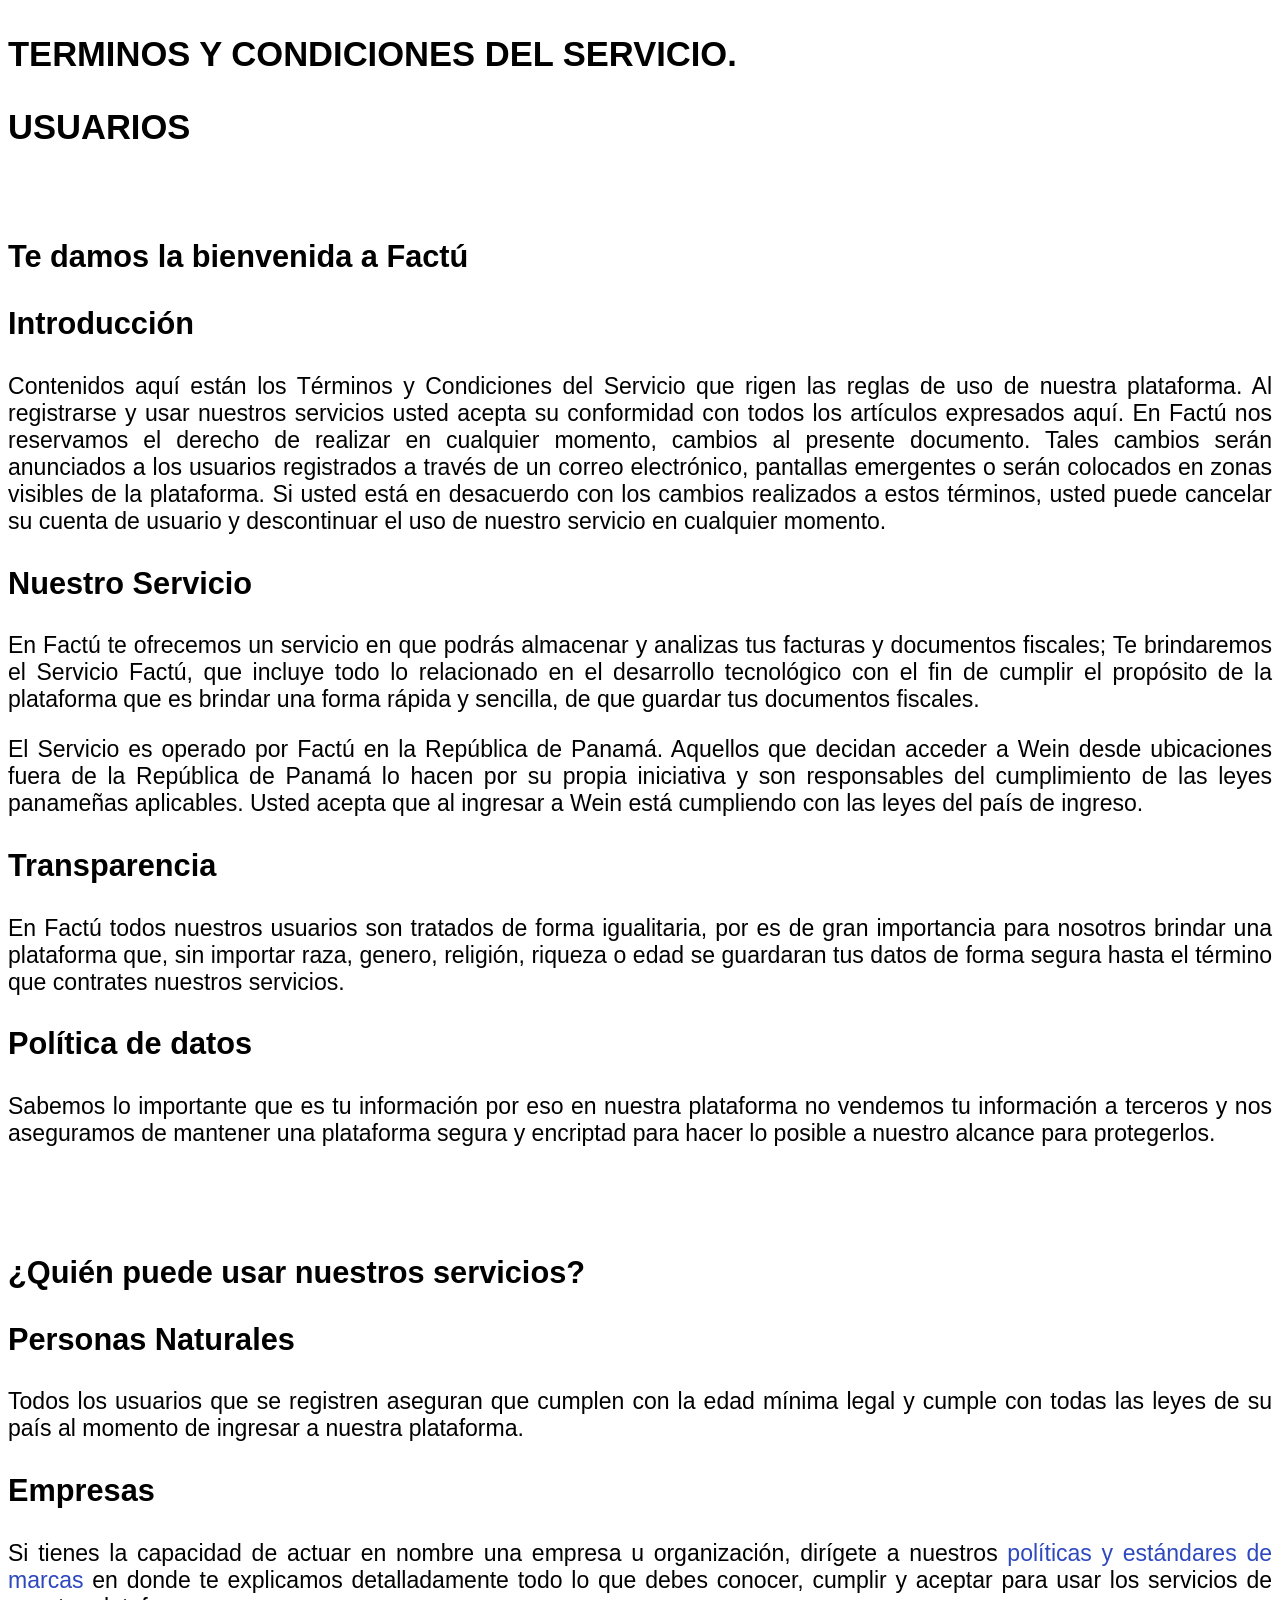
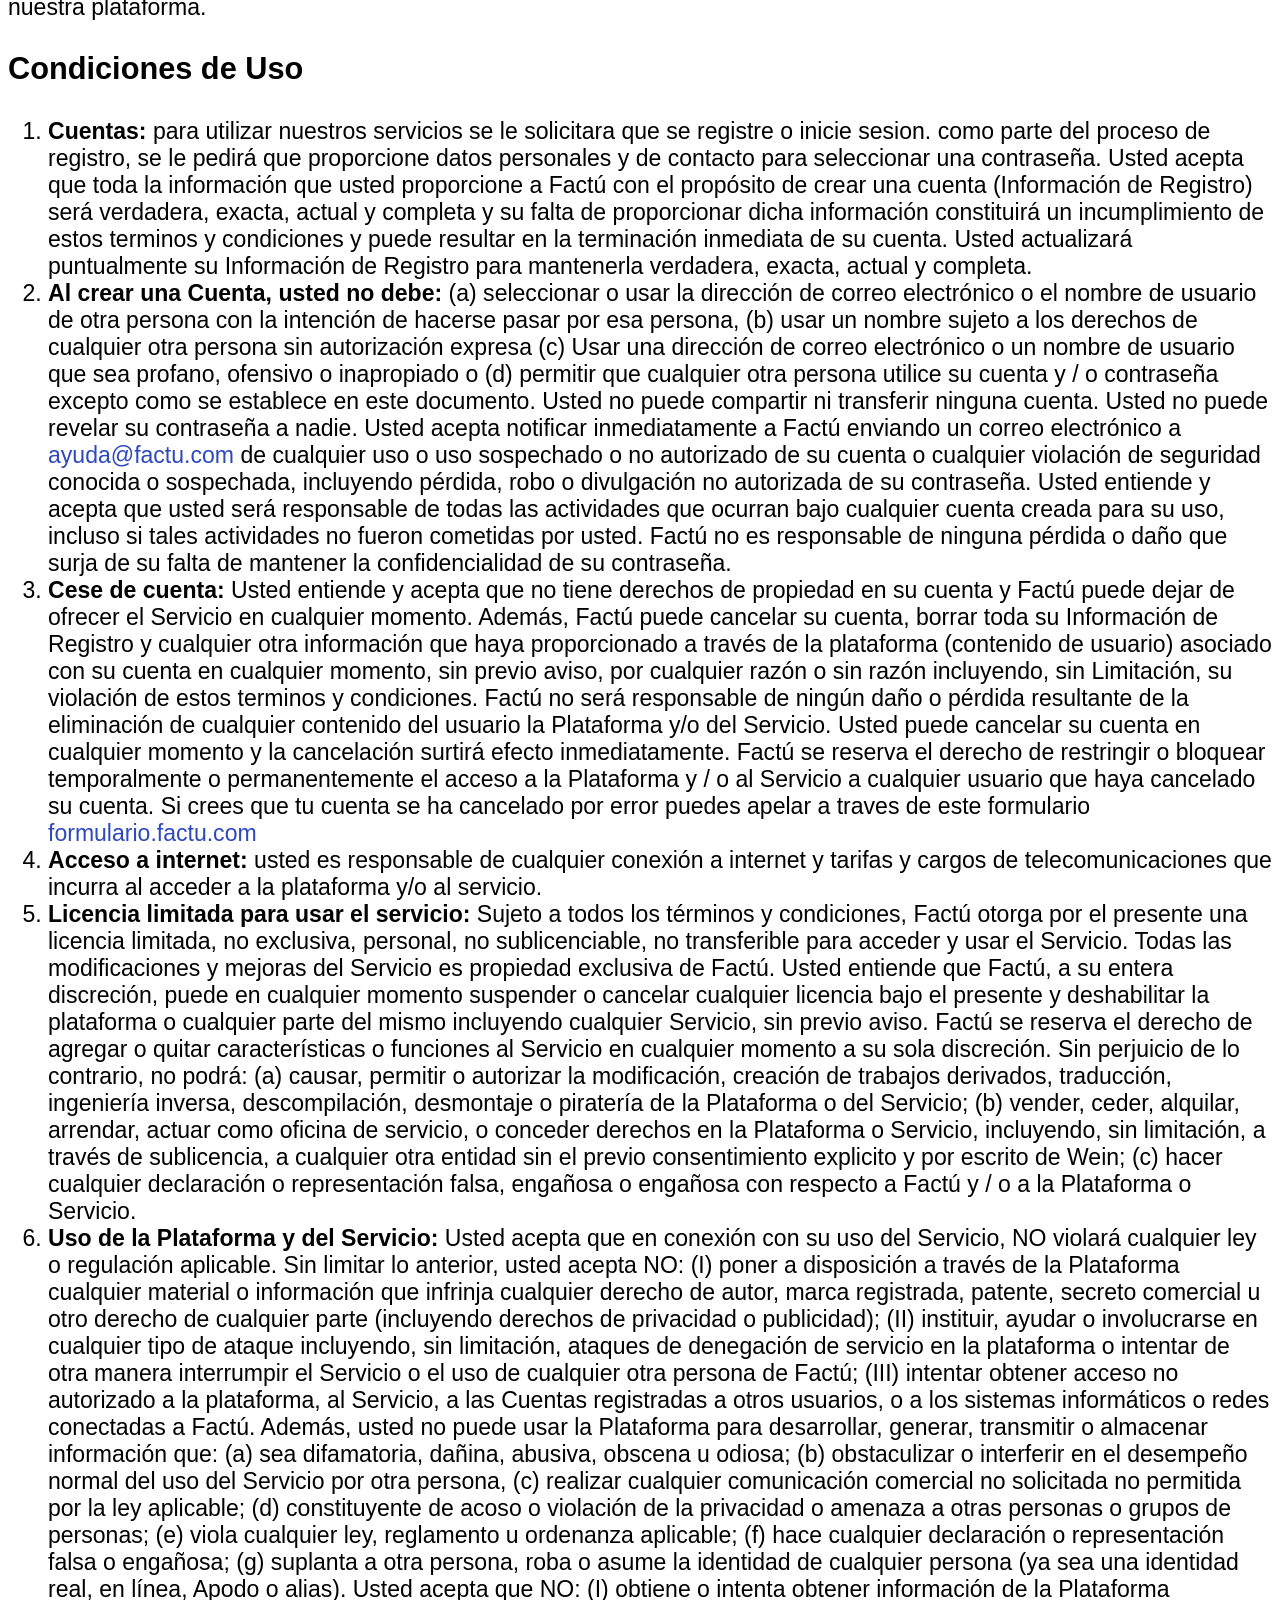
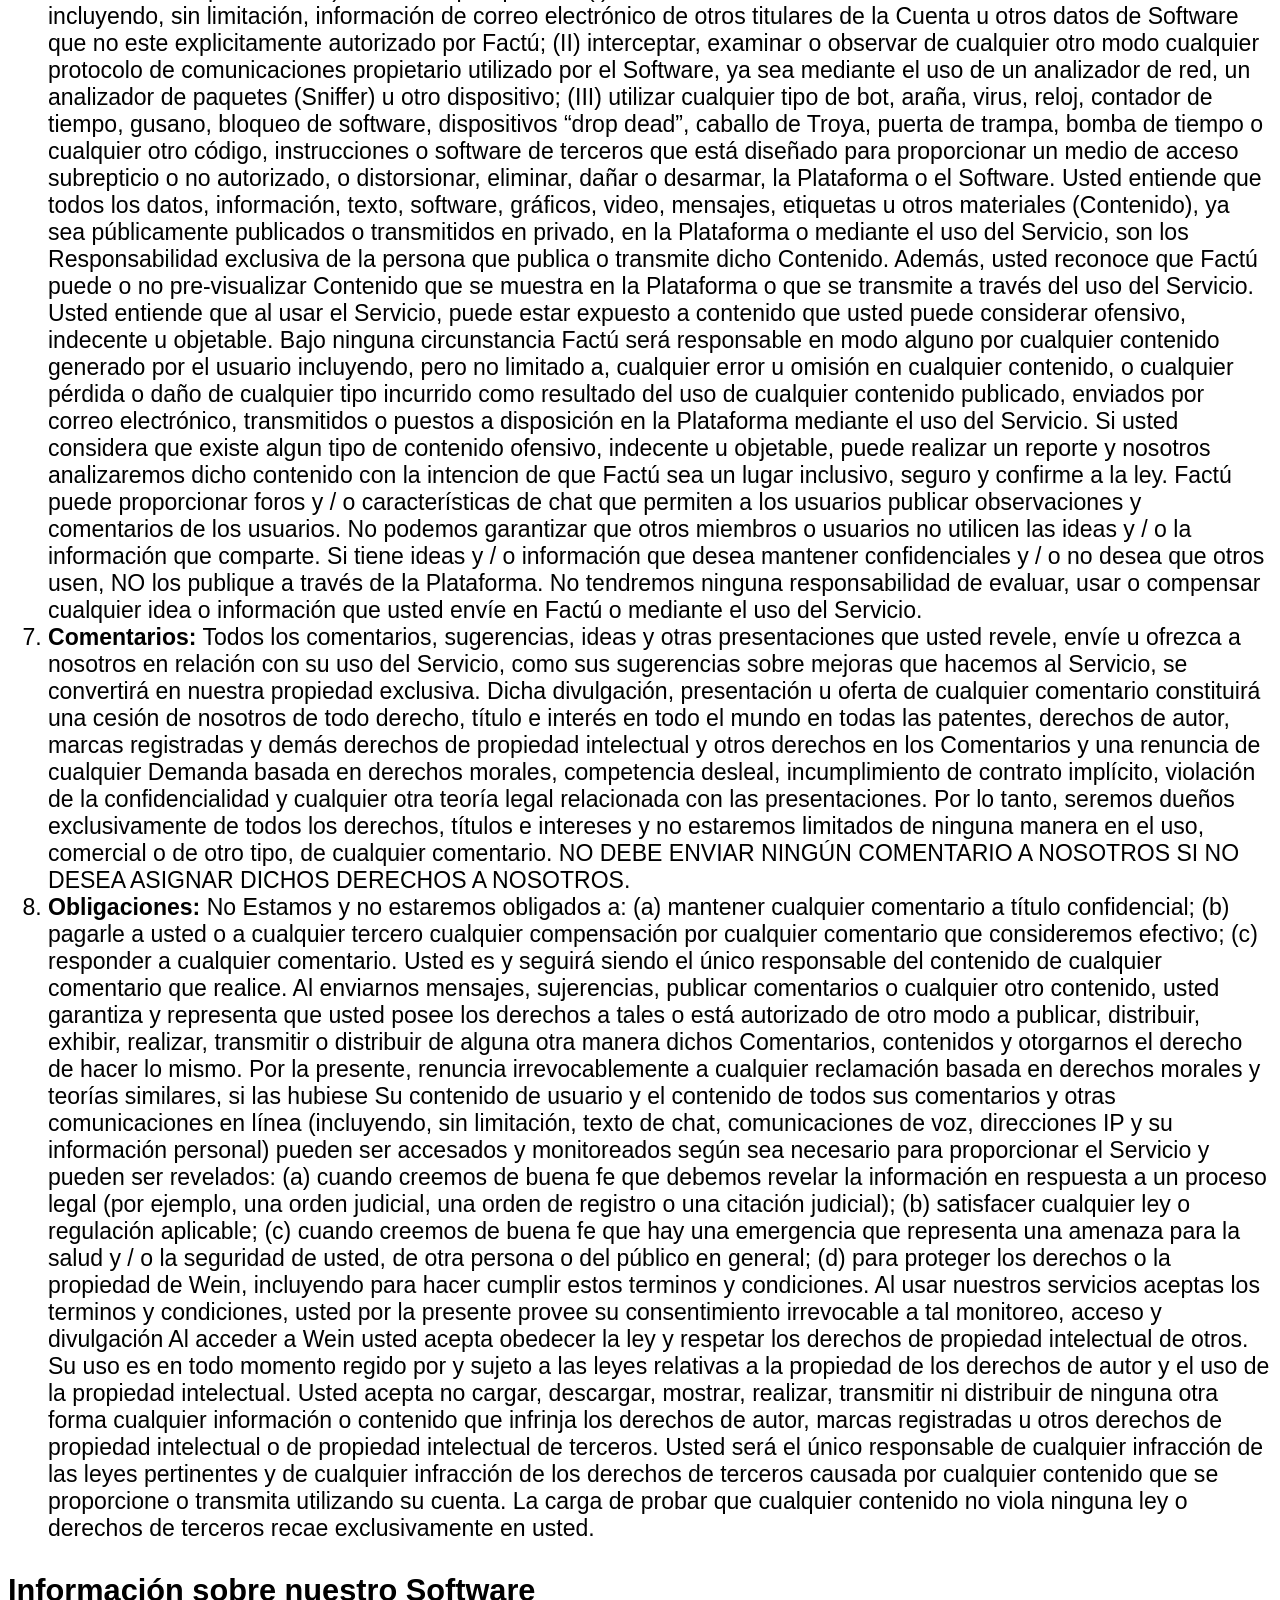
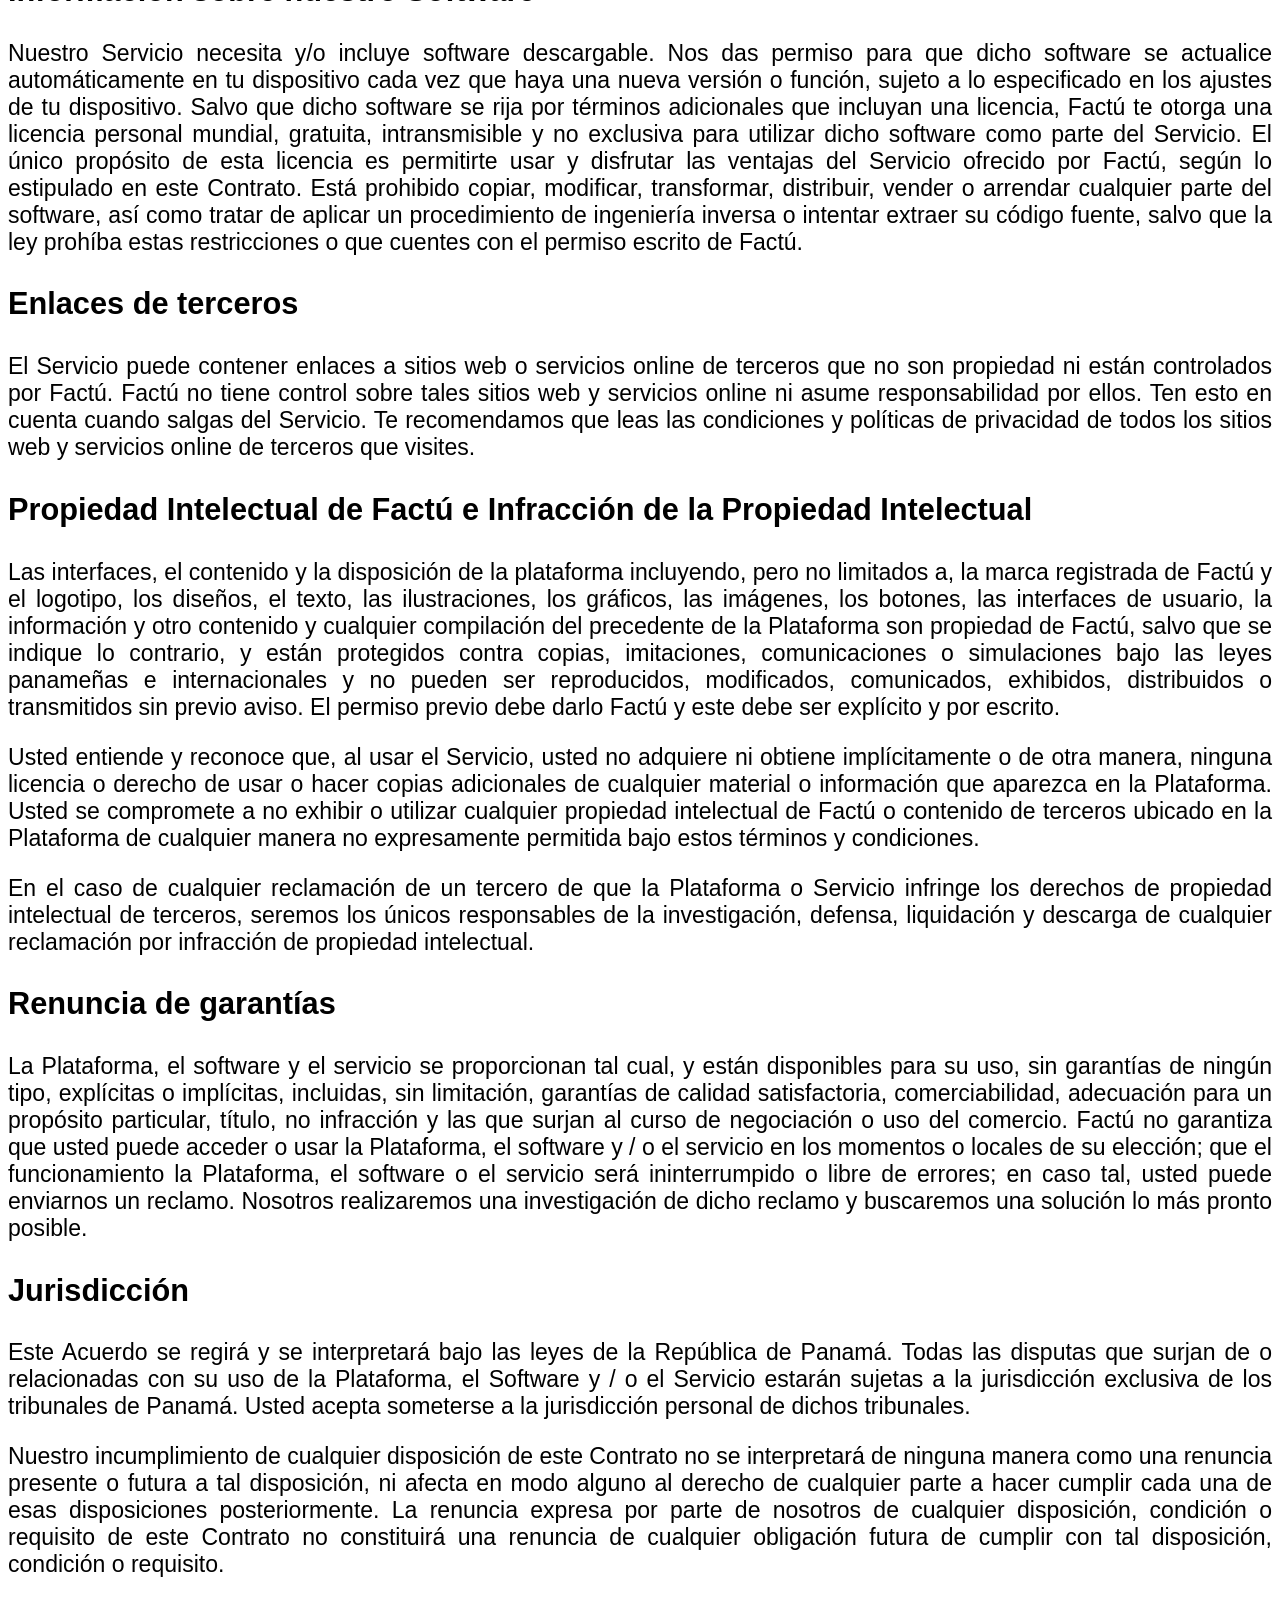
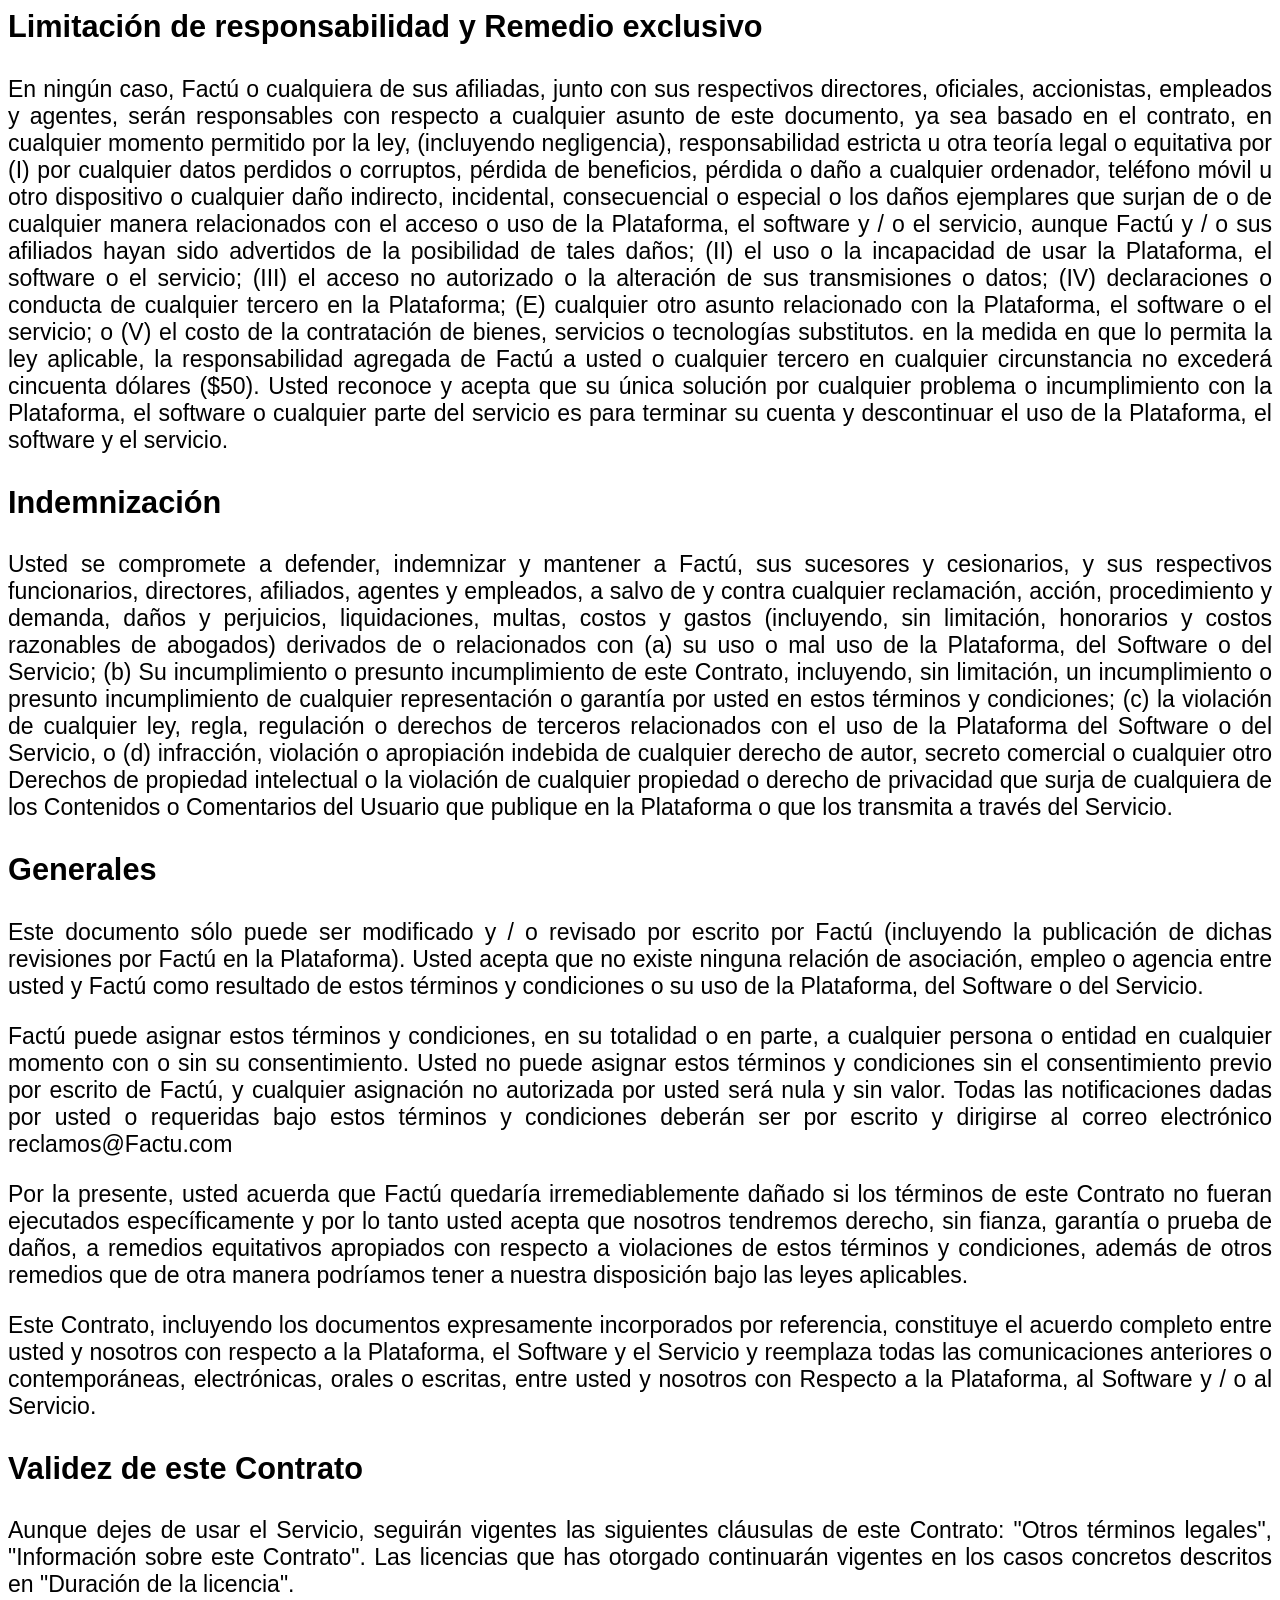
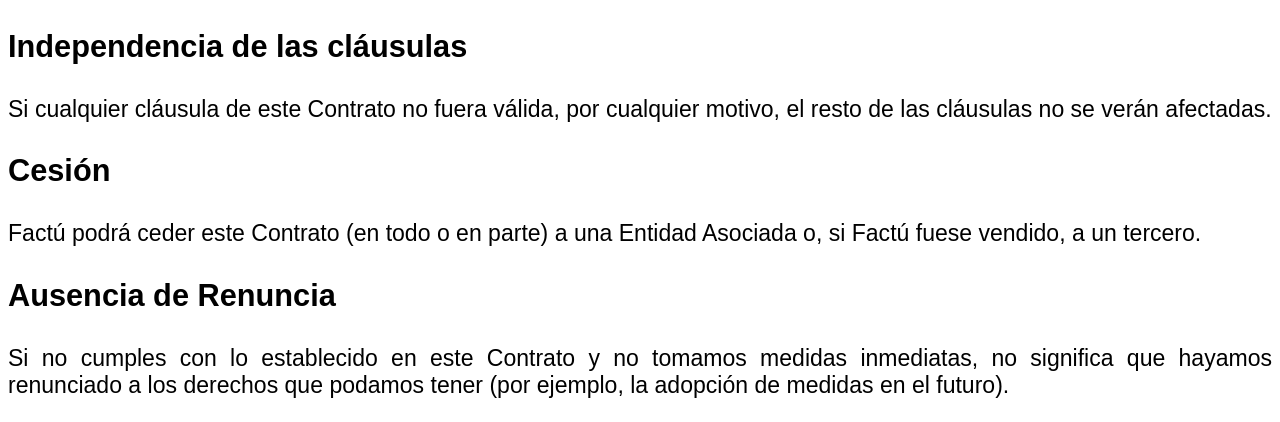
==== politicas-privacidad.html @ 74968315 "second commit" ====
<!DOCTYPE html>
<html lang="en">

<head>
    <meta charset="UTF-8">
    <meta http-equiv="X-UA-Compatible" content="IE=edge">
    <meta name="viewport" content="width=device-width, initial-scale=1.0">
    <title>Factu Policitas Privacidad</title>
    <style>
        * {
            font-family: Arial, Helvetica, sans-serif;
            font-size: 1.2rem;
        }

        p {
            text-align: justify;
            font-size: 1.2rem;
        }

        body {}

        .link {
            color: #2e48be;
            text-decoration: none;
            cursor: pointer;
        }

        .link:hover {
            text-decoration: underline;
        }

        .titulo {
            font-weight: 700;
            font-size: 1.8rem;
        }

        .subtitulo {
            font-weight: 700;
            font-size: 1.6rem;
        }
    </style>
</head>

<body>
    <p class="titulo">
        TERMINOS Y CONDICIONES DEL SERVICIO.
    </p>
    <p class="titulo">
        USUARIOS
    </p>
    <br>
    <p class="subtitulo">
        Te damos la bienvenida a Factú
    </p>


    <p class="subtitulo">Introducción</p>
    <p>Contenidos aquí están los Términos y Condiciones del Servicio que rigen las reglas de uso de nuestra plataforma.
        Al registrarse y usar nuestros servicios usted acepta su conformidad con todos los artículos expresados aquí. En
        Factú nos reservamos el derecho de realizar en cualquier momento, cambios al presente documento. Tales cambios
        serán anunciados a los usuarios registrados a través de un correo electrónico, pantallas emergentes o serán
        colocados en zonas visibles de la plataforma. Si usted está en desacuerdo con los cambios realizados a estos
        términos, usted puede cancelar su cuenta de usuario y descontinuar el uso de nuestro servicio en cualquier
        momento.</p>
    <p class="subtitulo">Nuestro Servicio</p>
    <p>En Factú te ofrecemos un servicio en que podrás almacenar y analizas tus facturas y documentos fiscales; Te
        brindaremos el Servicio Factú, que incluye todo lo relacionado en el desarrollo tecnológico con el fin de
        cumplir el propósito de la plataforma que es brindar una forma rápida y sencilla, de que guardar tus documentos
        fiscales.
    </p>

    <p>El Servicio es operado por Factú en la República de Panamá. Aquellos que decidan acceder a Wein desde ubicaciones
        fuera de la República de Panamá lo hacen por su propia iniciativa y son responsables del cumplimiento de las
        leyes panameñas aplicables. Usted acepta que al ingresar a Wein está cumpliendo con las leyes del país de
        ingreso. </p>

    <p class="subtitulo">Transparencia</p>
    <p>En Factú todos nuestros usuarios son tratados de forma igualitaria, por es de gran importancia para nosotros
        brindar una plataforma que, sin importar raza, genero, religión, riqueza o edad se guardaran tus datos de forma
        segura hasta el término que contrates nuestros servicios.</p>

    <p class="subtitulo">Política de datos
    <p>Sabemos lo importante que es tu información por eso en nuestra plataforma no vendemos tu información a terceros y
        nos aseguramos de mantener una plataforma segura y encriptad para hacer lo posible a nuestro alcance para
        protegerlos.</p>


    <br>
    <br>
    <p class="subtitulo">¿Quién puede usar nuestros servicios?</p>

    <p class="subtitulo">Personas Naturales</p>
    <p>Todos los usuarios que se registren aseguran que cumplen con la edad mínima legal y cumple con todas las leyes de
        su país al momento de ingresar a nuestra plataforma.</p>

    <p class="subtitulo">Empresas</p>
    <p>Si tienes la capacidad de actuar en nombre una empresa u organización, dirígete a nuestros <a href="#"
            class="link">políticas
            y estándares
            de marcas</a> en donde te explicamos detalladamente todo lo que debes conocer, cumplir y aceptar para usar
        los
        servicios de nuestra plataforma.</p>


    <p class="subtitulo">Condiciones de Uso</p>

    <ol>
        <li><strong>Cuentas:</strong> para utilizar nuestros servicios se le solicitara que se registre o inicie sesion.
            como
            parte del
            proceso de registro, se le pedirá que proporcione datos personales y de contacto para seleccionar una
            contraseña. Usted acepta que toda la información que usted proporcione a Factú con el propósito de crear una
            cuenta (Información de Registro) será verdadera, exacta, actual y completa y su falta de proporcionar dicha
            información constituirá un incumplimiento de estos terminos y condiciones y puede resultar en la terminación
            inmediata de su cuenta. Usted actualizará puntualmente su Información de Registro para mantenerla verdadera,
            exacta, actual y completa.
        </li>
        <li> <strong>Al crear una Cuenta, usted no debe:</strong> (a) seleccionar o usar la dirección de correo
            electrónico o el
            nombre
            de usuario de otra persona con la intención de hacerse pasar por esa persona, (b) usar un nombre sujeto a
            los derechos de cualquier otra persona sin autorización expresa (c) Usar una dirección de correo electrónico
            o un nombre de usuario que sea profano, ofensivo o inapropiado o (d) permitir que cualquier otra persona
            utilice su cuenta y / o contraseña excepto como se establece en este documento. Usted no puede compartir ni
            transferir ninguna cuenta. Usted no puede revelar su contraseña a nadie. Usted acepta notificar
            inmediatamente a Factú enviando un correo electrónico a
            <a href="mailto:ayuda@factu.com" class="link">ayuda@factu.com</a> de
            cualquier uso o uso sospechado o
            no autorizado de su cuenta o cualquier violación de seguridad conocida o sospechada, incluyendo pérdida,
            robo o divulgación no autorizada de su contraseña. Usted entiende y acepta que usted será responsable de
            todas las actividades que ocurran bajo cualquier cuenta creada para su uso, incluso si tales actividades no
            fueron cometidas por usted. Factú no es responsable de ninguna pérdida o daño que surja de su falta de
            mantener la confidencialidad de su contraseña.
        </li>
        <li><strong>Cese de cuenta:</strong> Usted entiende y acepta que no tiene derechos de propiedad en su cuenta y
            Factú puede dejar
            de ofrecer el Servicio en cualquier momento. Además, Factú puede cancelar su cuenta, borrar toda su
            Información de Registro y cualquier otra información que haya proporcionado a través de la plataforma
            (contenido de usuario) asociado con su cuenta en cualquier momento, sin previo aviso, por cualquier razón o
            sin razón incluyendo, sin Limitación, su violación de estos terminos y condiciones. Factú no será
            responsable de ningún daño o pérdida resultante de la eliminación de cualquier contenido del usuario la
            Plataforma y/o del Servicio. Usted puede cancelar su cuenta en cualquier momento y la cancelación surtirá
            efecto inmediatamente. Factú se reserva el derecho de restringir o bloquear temporalmente o permanentemente
            el acceso a la Plataforma y / o al Servicio a cualquier usuario que haya cancelado su cuenta. Si crees que
            tu cuenta se ha cancelado por error puedes apelar a traves de este formulario <a
                class="link">formulario.factu.com</a></li>
        <li><strong>Acceso a internet:</strong> usted es responsable de cualquier conexión a internet y tarifas y cargos
            de
            telecomunicaciones que incurra al acceder a la plataforma y/o al servicio.</li>

        <li> <strong>Licencia limitada para usar el servicio:</strong> Sujeto a todos los términos y condiciones, Factú
            otorga por el
            presente una licencia limitada, no exclusiva, personal, no sublicenciable, no transferible para acceder y
            usar el Servicio. Todas las modificaciones y mejoras del Servicio es propiedad exclusiva de Factú. Usted
            entiende que Factú, a su entera discreción, puede en cualquier momento suspender o cancelar cualquier
            licencia bajo el presente y deshabilitar la plataforma o cualquier parte del mismo incluyendo cualquier
            Servicio, sin previo aviso. Factú se reserva el derecho de agregar o quitar características o funciones al
            Servicio en cualquier momento a su sola discreción. Sin perjuicio de lo contrario, no podrá: (a) causar,
            permitir o autorizar la modificación, creación de trabajos derivados, traducción, ingeniería inversa,
            descompilación, desmontaje o piratería de la Plataforma o del Servicio; (b) vender, ceder, alquilar,
            arrendar, actuar como oficina de servicio, o conceder derechos en la Plataforma o Servicio, incluyendo, sin
            limitación, a través de sublicencia, a cualquier otra entidad sin el previo consentimiento explicito y por
            escrito de Wein; (c) hacer cualquier declaración o representación falsa, engañosa o engañosa con respecto a
            Factú y / o a la Plataforma o Servicio.</li>
        <li> <strong>Uso de la Plataforma y del Servicio:</strong> Usted acepta que en conexión con su uso del Servicio,
            NO violará
            cualquier ley o regulación aplicable. Sin limitar lo anterior, usted acepta NO: (I) poner a disposición a
            través de la Plataforma cualquier material o información que infrinja cualquier derecho de autor, marca
            registrada, patente, secreto comercial u otro derecho de cualquier parte (incluyendo derechos de privacidad
            o publicidad); (II) instituir, ayudar o involucrarse en cualquier tipo de ataque incluyendo, sin limitación,
            ataques de denegación de servicio en la plataforma o intentar de otra manera interrumpir el Servicio o el
            uso de cualquier otra persona de Factú; (III) intentar obtener acceso no autorizado a la plataforma, al
            Servicio, a las Cuentas registradas a otros usuarios, o a los sistemas informáticos o redes conectadas a
            Factú. Además, usted no puede usar la Plataforma para desarrollar, generar, transmitir o almacenar
            información que: (a) sea difamatoria, dañina, abusiva, obscena u odiosa; (b) obstaculizar o interferir en el
            desempeño normal del uso del Servicio por otra persona, (c) realizar cualquier comunicación comercial no
            solicitada no permitida por la ley aplicable; (d) constituyente de acoso o violación de la privacidad o
            amenaza a otras personas o grupos de personas; (e) viola cualquier ley, reglamento u ordenanza aplicable;
            (f) hace cualquier declaración o representación falsa o engañosa; (g) suplanta a otra persona, roba o asume
            la identidad de cualquier persona (ya sea una identidad real, en línea, Apodo o alias). Usted acepta que NO:
            (I) obtiene o intenta obtener información de la Plataforma incluyendo, sin limitación, información de correo
            electrónico de otros titulares de la Cuenta u otros datos de Software que no este explicitamente autorizado
            por Factú; (II) interceptar, examinar o observar de cualquier otro modo cualquier protocolo de
            comunicaciones propietario utilizado por el Software, ya sea mediante el uso de un analizador de red, un
            analizador de paquetes (Sniffer) u otro dispositivo; (III) utilizar cualquier tipo de bot, araña, virus,
            reloj, contador de tiempo, gusano, bloqueo de software, dispositivos “drop dead”, caballo de Troya, puerta
            de trampa, bomba de tiempo o cualquier otro código, instrucciones o software de terceros que está diseñado
            para proporcionar un medio de acceso subrepticio o no autorizado, o distorsionar, eliminar, dañar o
            desarmar, la Plataforma o el Software. Usted entiende que todos los datos, información, texto, software,
            gráficos, video, mensajes, etiquetas u otros materiales (Contenido), ya sea públicamente publicados o
            transmitidos en privado, en la Plataforma o mediante el uso del Servicio, son los Responsabilidad exclusiva
            de la persona que publica o transmite dicho Contenido. Además, usted reconoce que Factú puede o no
            pre-visualizar Contenido que se muestra en la Plataforma o que se transmite a través del uso del Servicio.
            Usted entiende que al usar el Servicio, puede estar expuesto a contenido que usted puede considerar
            ofensivo, indecente u objetable. Bajo ninguna circunstancia Factú será responsable en modo alguno por
            cualquier contenido generado por el usuario incluyendo, pero no limitado a, cualquier error u omisión en
            cualquier contenido, o cualquier pérdida o daño de cualquier tipo incurrido como resultado del uso de
            cualquier contenido publicado, enviados por correo electrónico, transmitidos o puestos a disposición en la
            Plataforma mediante el uso del Servicio. Si usted considera que existe algun tipo de contenido ofensivo,
            indecente u objetable, puede realizar un reporte y nosotros analizaremos dicho contenido con la intencion de
            que Factú sea un lugar inclusivo, seguro y confirme a la ley. Factú puede proporcionar foros y / o
            características de chat que permiten a los usuarios publicar observaciones y comentarios de los usuarios. No
            podemos garantizar que otros miembros o usuarios no utilicen las ideas y / o la información que comparte. Si
            tiene ideas y / o información que desea mantener confidenciales y / o no desea que otros usen, NO los
            publique a través de la Plataforma. No tendremos ninguna responsabilidad de evaluar, usar o compensar
            cualquier idea o información que usted envíe en Factú o mediante el uso del Servicio.</li>

        <li><strong>Comentarios:</strong> Todos los comentarios, sugerencias, ideas y otras presentaciones que usted
            revele, envíe u
            ofrezca a nosotros en relación con su uso del Servicio, como sus sugerencias sobre mejoras que hacemos al
            Servicio, se convertirá en nuestra propiedad exclusiva. Dicha divulgación, presentación u oferta de
            cualquier comentario constituirá una cesión de nosotros de todo derecho, título e interés en todo el mundo
            en todas las patentes, derechos de autor, marcas registradas y demás derechos de propiedad intelectual y
            otros derechos en los Comentarios y una renuncia de cualquier Demanda basada en derechos morales,
            competencia desleal, incumplimiento de contrato implícito, violación de la confidencialidad y cualquier otra
            teoría legal relacionada con las presentaciones. Por lo tanto, seremos dueños exclusivamente de todos los
            derechos, títulos e intereses y no estaremos limitados de ninguna manera en el uso, comercial o de otro
            tipo, de cualquier comentario. NO DEBE ENVIAR NINGÚN COMENTARIO A NOSOTROS SI NO DESEA ASIGNAR DICHOS
            DERECHOS A NOSOTROS.</li>
        <li> <strong>Obligaciones:</strong> No Estamos y no estaremos obligados a: (a) mantener cualquier comentario a
            título
            confidencial; (b) pagarle a usted o a cualquier tercero cualquier compensación por cualquier comentario que
            consideremos efectivo; (c) responder a cualquier comentario. Usted es y seguirá siendo el único responsable
            del contenido de cualquier comentario que realice. Al enviarnos mensajes, sujerencias, publicar comentarios
            o cualquier otro contenido, usted garantiza y representa que usted posee los derechos a tales o está
            autorizado de otro modo a publicar, distribuir, exhibir, realizar, transmitir o distribuir de alguna otra
            manera dichos Comentarios, contenidos y otorgarnos el derecho de hacer lo mismo. Por la presente, renuncia
            irrevocablemente a cualquier reclamación basada en derechos morales y teorías similares, si las hubiese Su
            contenido de usuario y el contenido de todos sus comentarios y otras comunicaciones en línea (incluyendo,
            sin limitación, texto de chat, comunicaciones de voz, direcciones IP y su información personal) pueden ser
            accesados y monitoreados según sea necesario para proporcionar el Servicio y pueden ser revelados: (a)
            cuando creemos de buena fe que debemos revelar la información en respuesta a un proceso legal (por ejemplo,
            una orden judicial, una orden de registro o una citación judicial); (b) satisfacer cualquier ley o
            regulación aplicable; (c) cuando creemos de buena fe que hay una emergencia que representa una amenaza para
            la salud y / o la seguridad de usted, de otra persona o del público en general; (d) para proteger los
            derechos o la propiedad de Wein, incluyendo para hacer cumplir estos terminos y condiciones. Al usar
            nuestros servicios aceptas los terminos y condiciones, usted por la presente provee su consentimiento
            irrevocable a tal monitoreo, acceso y divulgación Al acceder a Wein usted acepta obedecer la ley y respetar
            los derechos de propiedad intelectual de otros. Su uso es en todo momento regido por y sujeto a las leyes
            relativas a la propiedad de los derechos de autor y el uso de la propiedad intelectual. Usted acepta no
            cargar, descargar, mostrar, realizar, transmitir ni distribuir de ninguna otra forma cualquier información o
            contenido que infrinja los derechos de autor, marcas registradas u otros derechos de propiedad intelectual o
            de propiedad intelectual de terceros. Usted será el único responsable de cualquier infracción de las leyes
            pertinentes y de cualquier infracción de los derechos de terceros causada por cualquier contenido que se
            proporcione o transmita utilizando su cuenta. La carga de probar que cualquier contenido no viola ninguna
            ley o derechos de terceros recae exclusivamente en usted.</li>
    </ol>

    <p class="subtitulo">Información sobre nuestro Software</p>
    <p>Nuestro Servicio necesita y/o incluye software descargable. Nos das permiso para que dicho software se actualice
        automáticamente en tu dispositivo cada vez que haya una nueva versión o función, sujeto a lo especificado en los
        ajustes de tu dispositivo. Salvo que dicho software se rija por términos adicionales que incluyan una licencia,
        Factú te otorga una licencia personal mundial, gratuita, intransmisible y no exclusiva para utilizar dicho
        software
        como parte del Servicio. El único propósito de esta licencia es permitirte usar y disfrutar las ventajas del
        Servicio ofrecido por Factú, según lo estipulado en este Contrato. Está prohibido copiar, modificar,
        transformar,
        distribuir, vender o arrendar cualquier parte del software, así como tratar de aplicar un procedimiento de
        ingeniería inversa o intentar extraer su código fuente, salvo que la ley prohíba estas restricciones o que
        cuentes
        con el permiso escrito de Factú.</p>


    <p class="subtitulo">Enlaces de terceros</p>
    <p>El Servicio puede contener enlaces a sitios web o servicios online de terceros que no son propiedad ni están
        controlados por Factú. Factú no tiene control sobre tales sitios web y servicios online ni asume responsabilidad
        por
        ellos. Ten esto en cuenta cuando salgas del Servicio. Te recomendamos que leas las condiciones y políticas de
        privacidad de todos los sitios web y servicios online de terceros que visites.</p>


    <p class="subtitulo">Propiedad Intelectual de Factú e Infracción de la Propiedad Intelectual</p>
    <p>Las interfaces, el contenido y la disposición de la plataforma incluyendo, pero no limitados a, la marca
        registrada
        de Factú y el logotipo, los diseños, el texto, las ilustraciones, los gráficos, las imágenes, los botones, las
        interfaces de usuario, la información y otro contenido y cualquier compilación del precedente de la Plataforma
        son
        propiedad de Factú, salvo que se indique lo contrario, y están protegidos contra copias, imitaciones,
        comunicaciones
        o simulaciones bajo las leyes panameñas e internacionales y no pueden ser reproducidos, modificados,
        comunicados,
        exhibidos, distribuidos o transmitidos sin previo aviso. El permiso previo debe darlo Factú y este debe ser
        explícito y por escrito.</p>

    <p>Usted entiende y reconoce que, al usar el Servicio, usted no adquiere ni obtiene implícitamente o de otra
        manera,
        ninguna licencia o derecho de usar o hacer copias adicionales de cualquier material o información que aparezca
        en la
        Plataforma. Usted se compromete a no exhibir o utilizar cualquier propiedad intelectual de Factú o contenido de
        terceros ubicado en la Plataforma de cualquier manera no expresamente permitida bajo estos términos y
        condiciones.</p>

    <p>En el caso de cualquier reclamación de un tercero de que la Plataforma o Servicio infringe los derechos de
        propiedad intelectual de terceros, seremos los únicos responsables de la investigación, defensa, liquidación y
        descarga de cualquier reclamación por infracción de propiedad intelectual.</p>

    <p class="subtitulo">Renuncia de garantías</p>
    <p>La Plataforma, el software y el servicio se proporcionan tal cual, y están disponibles para su uso, sin
        garantías de
        ningún tipo, explícitas o implícitas, incluidas, sin limitación, garantías de calidad satisfactoria,
        comerciabilidad, adecuación para un propósito particular, título, no infracción y las que surjan al curso de
        negociación o uso del comercio. Factú no garantiza que usted puede acceder o usar la Plataforma, el software y /
        o
        el servicio en los momentos o locales de su elección; que el funcionamiento la Plataforma, el software o el
        servicio
        será ininterrumpido o libre de errores; en caso tal, usted puede enviarnos un reclamo. Nosotros realizaremos una
        investigación de dicho reclamo y buscaremos una solución lo más pronto posible.</p>

    <p class="subtitulo">Jurisdicción</p>
    <p>Este Acuerdo se regirá y se interpretará bajo las leyes de la República de Panamá. Todas las disputas que surjan
        de
        o relacionadas con su uso de la Plataforma, el Software y / o el Servicio estarán sujetas a la jurisdicción
        exclusiva de los tribunales de Panamá. Usted acepta someterse a la jurisdicción personal de dichos tribunales.
    </p>
    <p>Nuestro incumplimiento de cualquier disposición de este Contrato no se interpretará de ninguna manera como una
        renuncia presente o futura a tal disposición, ni afecta en modo alguno al derecho de cualquier parte a hacer
        cumplir
        cada una de esas disposiciones posteriormente. La renuncia expresa por parte de nosotros de cualquier
        disposición,
        condición o requisito de este Contrato no constituirá una renuncia de cualquier obligación futura de cumplir con
        tal
        disposición, condición o requisito.</p>

    <p class="subtitulo">Limitación de responsabilidad y Remedio exclusivo</p>
    <p>En ningún caso, Factú o cualquiera de sus afiliadas, junto con sus respectivos directores, oficiales,
        accionistas,
        empleados y agentes, serán responsables con respecto a cualquier asunto de este documento, ya sea basado en el
        contrato, en cualquier momento permitido por la ley, (incluyendo negligencia), responsabilidad estricta u otra
        teoría legal o equitativa por (I) por cualquier datos perdidos o corruptos, pérdida de beneficios, pérdida o
        daño a
        cualquier ordenador, teléfono móvil u otro dispositivo o cualquier daño indirecto, incidental, consecuencial o
        especial o los daños ejemplares que surjan de o de cualquier manera relacionados con el acceso o uso de la
        Plataforma, el software y / o el servicio, aunque Factú y / o sus afiliados hayan sido advertidos de la
        posibilidad
        de tales daños; (II) el uso o la incapacidad de usar la Plataforma, el software o el servicio; (III) el acceso
        no
        autorizado o la alteración de sus transmisiones o datos; (IV) declaraciones o conducta de cualquier tercero en
        la
        Plataforma; (E) cualquier otro asunto relacionado con la Plataforma, el software o el servicio; o (V) el costo
        de la
        contratación de bienes, servicios o tecnologías substitutos. en la medida en que lo permita la ley aplicable, la
        responsabilidad agregada de Factú a usted o cualquier tercero en cualquier circunstancia no excederá cincuenta
        dólares ($50). Usted reconoce y acepta que su única solución por cualquier problema o incumplimiento con la
        Plataforma, el software o cualquier parte del servicio es para terminar su cuenta y descontinuar el uso de la
        Plataforma, el software y el servicio.</p>

    <p class="subtitulo">Indemnización</p>
    <p>Usted se compromete a defender, indemnizar y mantener a Factú, sus sucesores y cesionarios, y sus respectivos
        funcionarios, directores, afiliados, agentes y empleados, a salvo de y contra cualquier reclamación, acción,
        procedimiento y demanda, daños y perjuicios, liquidaciones, multas, costos y gastos (incluyendo, sin limitación,
        honorarios y costos razonables de abogados) derivados de o relacionados con (a) su uso o mal uso de la
        Plataforma,
        del Software o del Servicio; (b) Su incumplimiento o presunto incumplimiento de este Contrato, incluyendo, sin
        limitación, un incumplimiento o presunto incumplimiento de cualquier representación o garantía por usted en
        estos
        términos y condiciones; (c) la violación de cualquier ley, regla, regulación o derechos de terceros relacionados
        con
        el uso de la Plataforma del Software o del Servicio, o (d) infracción, violación o apropiación indebida de
        cualquier
        derecho de autor, secreto comercial o cualquier otro Derechos de propiedad intelectual o la violación de
        cualquier
        propiedad o derecho de privacidad que surja de cualquiera de los Contenidos o Comentarios del Usuario que
        publique
        en la Plataforma o que los transmita a través del Servicio.</p>

    <p class="subtitulo">Generales</p>
    <p>Este documento sólo puede ser modificado y / o revisado por escrito por Factú (incluyendo la publicación de
        dichas
        revisiones por Factú en la Plataforma). Usted acepta que no existe ninguna relación de asociación, empleo o
        agencia
        entre usted y Factú como resultado de estos términos y condiciones o su uso de la Plataforma, del Software o del
        Servicio.</p>
    <p>Factú puede asignar estos términos y condiciones, en su totalidad o en parte, a cualquier persona o entidad en
        cualquier momento con o sin su consentimiento. Usted no puede asignar estos términos y condiciones sin el
        consentimiento previo por escrito de Factú, y cualquier asignación no autorizada por usted será nula y sin
        valor.
        Todas las notificaciones dadas por usted o requeridas bajo estos términos y condiciones deberán ser por escrito
        y
        dirigirse al correo electrónico reclamos@Factu.com</p>
    <p>Por la presente, usted acuerda que Factú quedaría irremediablemente dañado si los términos de este Contrato no
        fueran ejecutados específicamente y por lo tanto usted acepta que nosotros tendremos derecho, sin fianza,
        garantía o
        prueba de daños, a remedios equitativos apropiados con respecto a violaciones de estos términos y condiciones,
        además de otros remedios que de otra manera podríamos tener a nuestra disposición bajo las leyes aplicables.</p>
    <p>Este Contrato, incluyendo los documentos expresamente incorporados por referencia, constituye el acuerdo
        completo
        entre usted y nosotros con respecto a la Plataforma, el Software y el Servicio y reemplaza todas las
        comunicaciones
        anteriores o contemporáneas, electrónicas, orales o escritas, entre usted y nosotros con Respecto a la
        Plataforma,
        al Software y / o al Servicio.</p>

    <p class="subtitulo">Validez de este Contrato</p>
    <p>Aunque dejes de usar el Servicio, seguirán vigentes las siguientes cláusulas de este Contrato: "Otros términos
        legales", "Información sobre este Contrato". Las licencias que has otorgado continuarán vigentes en los casos
        concretos descritos en "Duración de la licencia".</p>

    <p class="subtitulo">Independencia de las cláusulas</p>
    <p>Si cualquier cláusula de este Contrato no fuera válida, por cualquier motivo, el resto de las cláusulas no se
        verán
        afectadas.</p>

    <p class="subtitulo">Cesión</p>
    <p>Factú podrá ceder este Contrato (en todo o en parte) a una Entidad Asociada o, si Factú fuese vendido, a un
        tercero.</p>

    <p class="subtitulo">Ausencia de Renuncia</p>
    <p>Si no cumples con lo establecido en este Contrato y no tomamos medidas inmediatas, no significa que hayamos
        renunciado a los derechos que podamos tener (por ejemplo, la adopción de medidas en el futuro).</p>
</body>

</html>
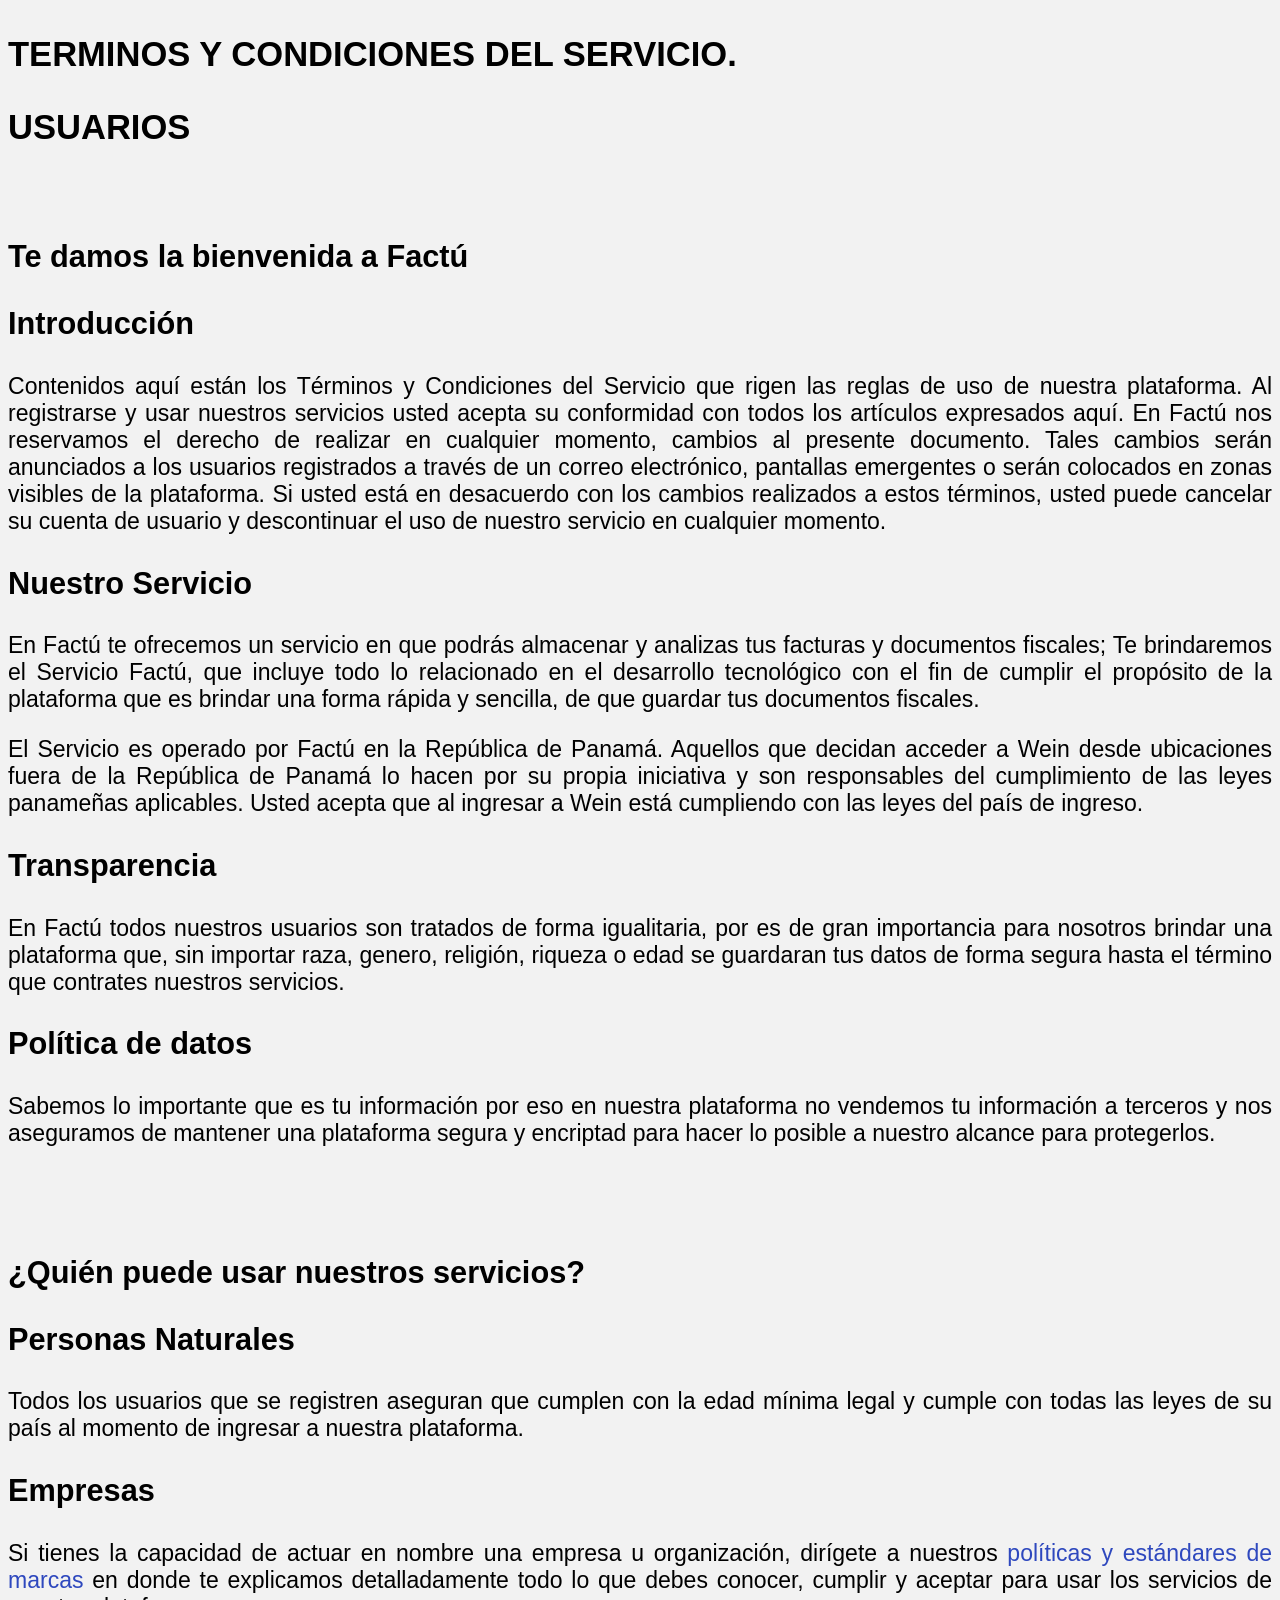
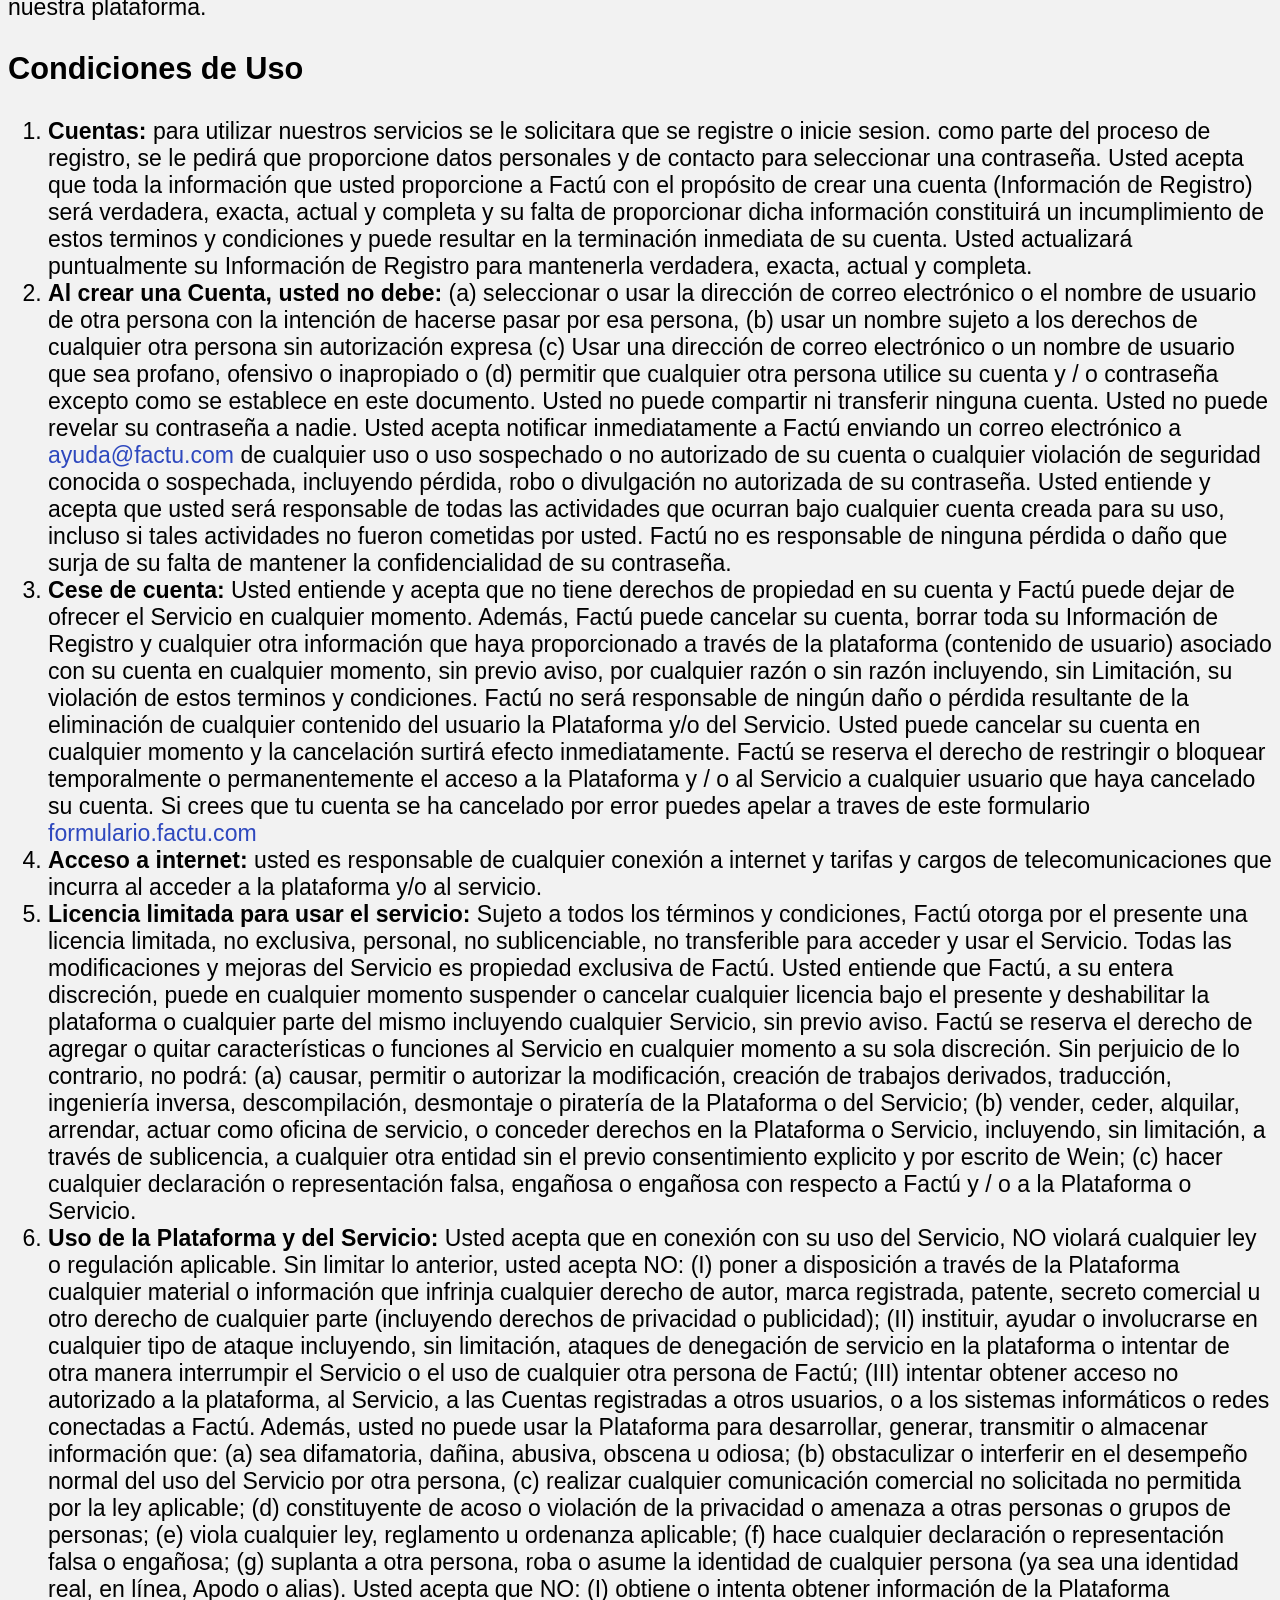
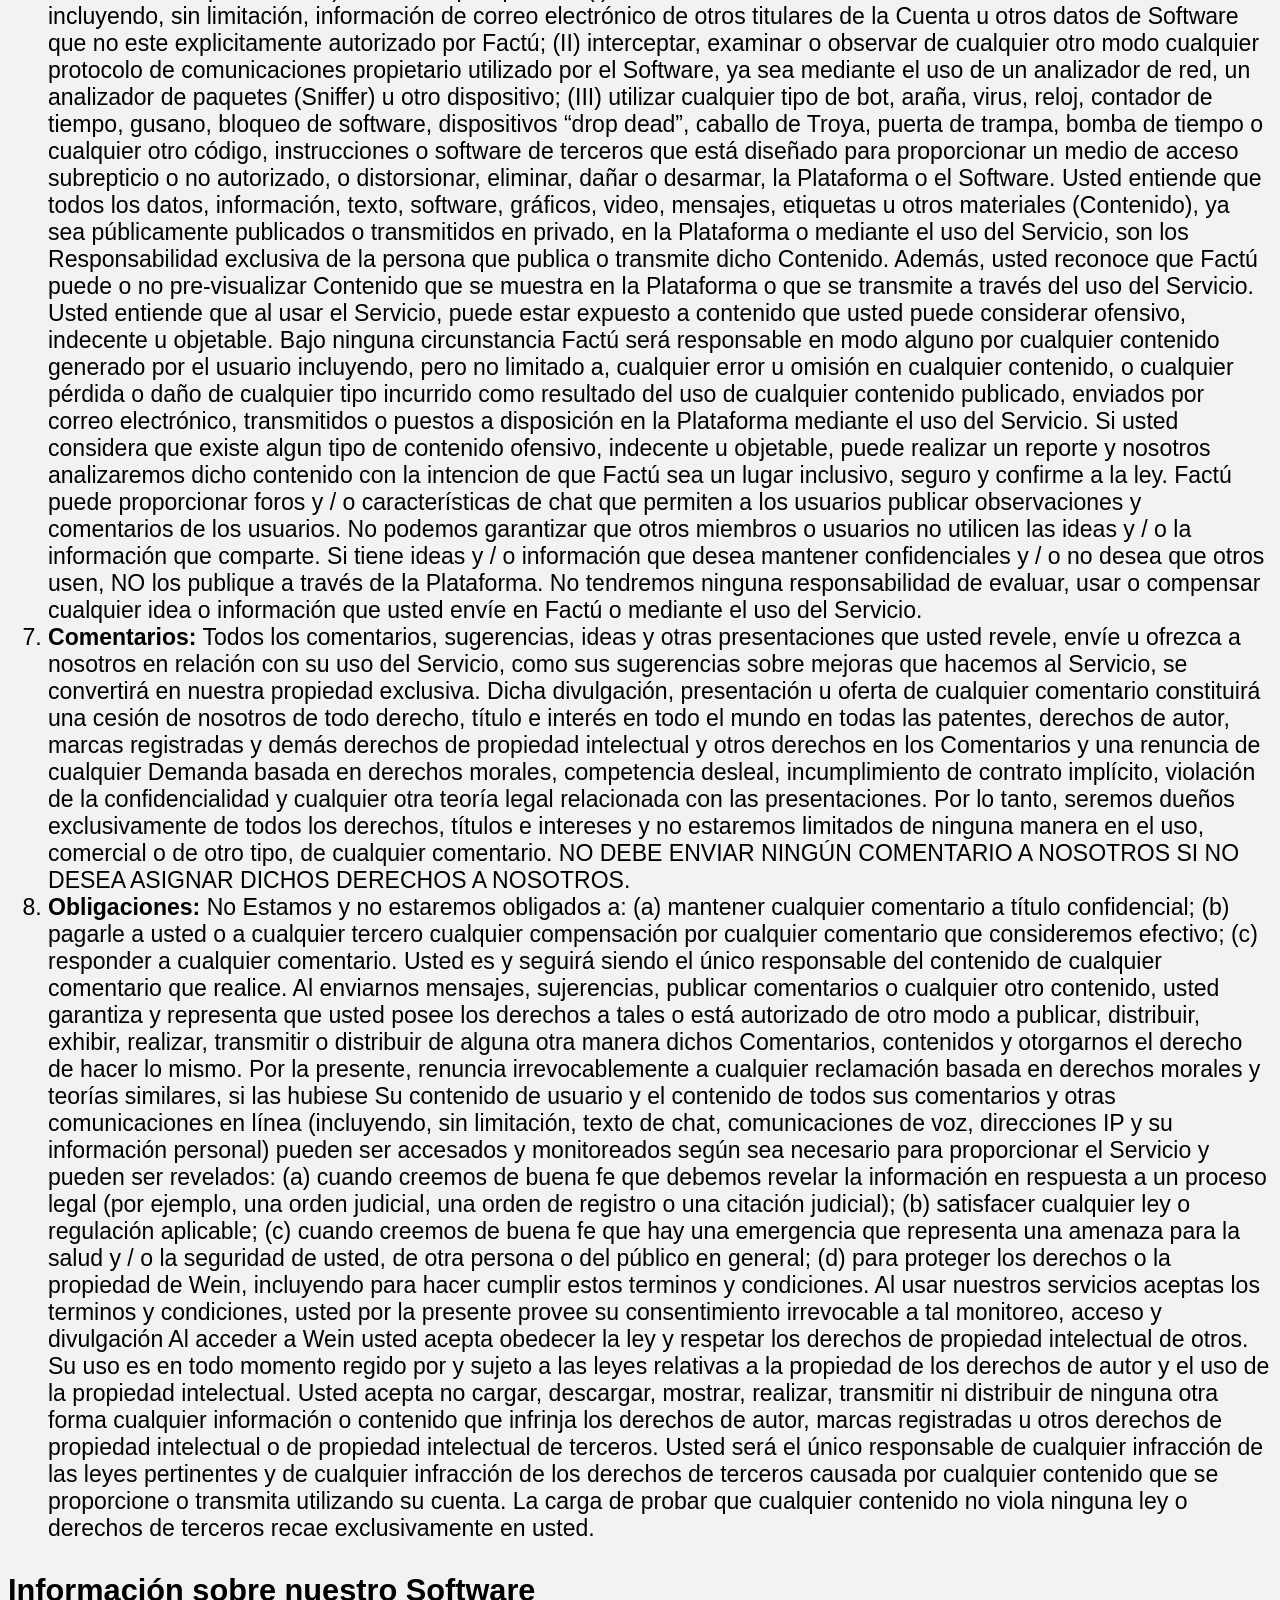
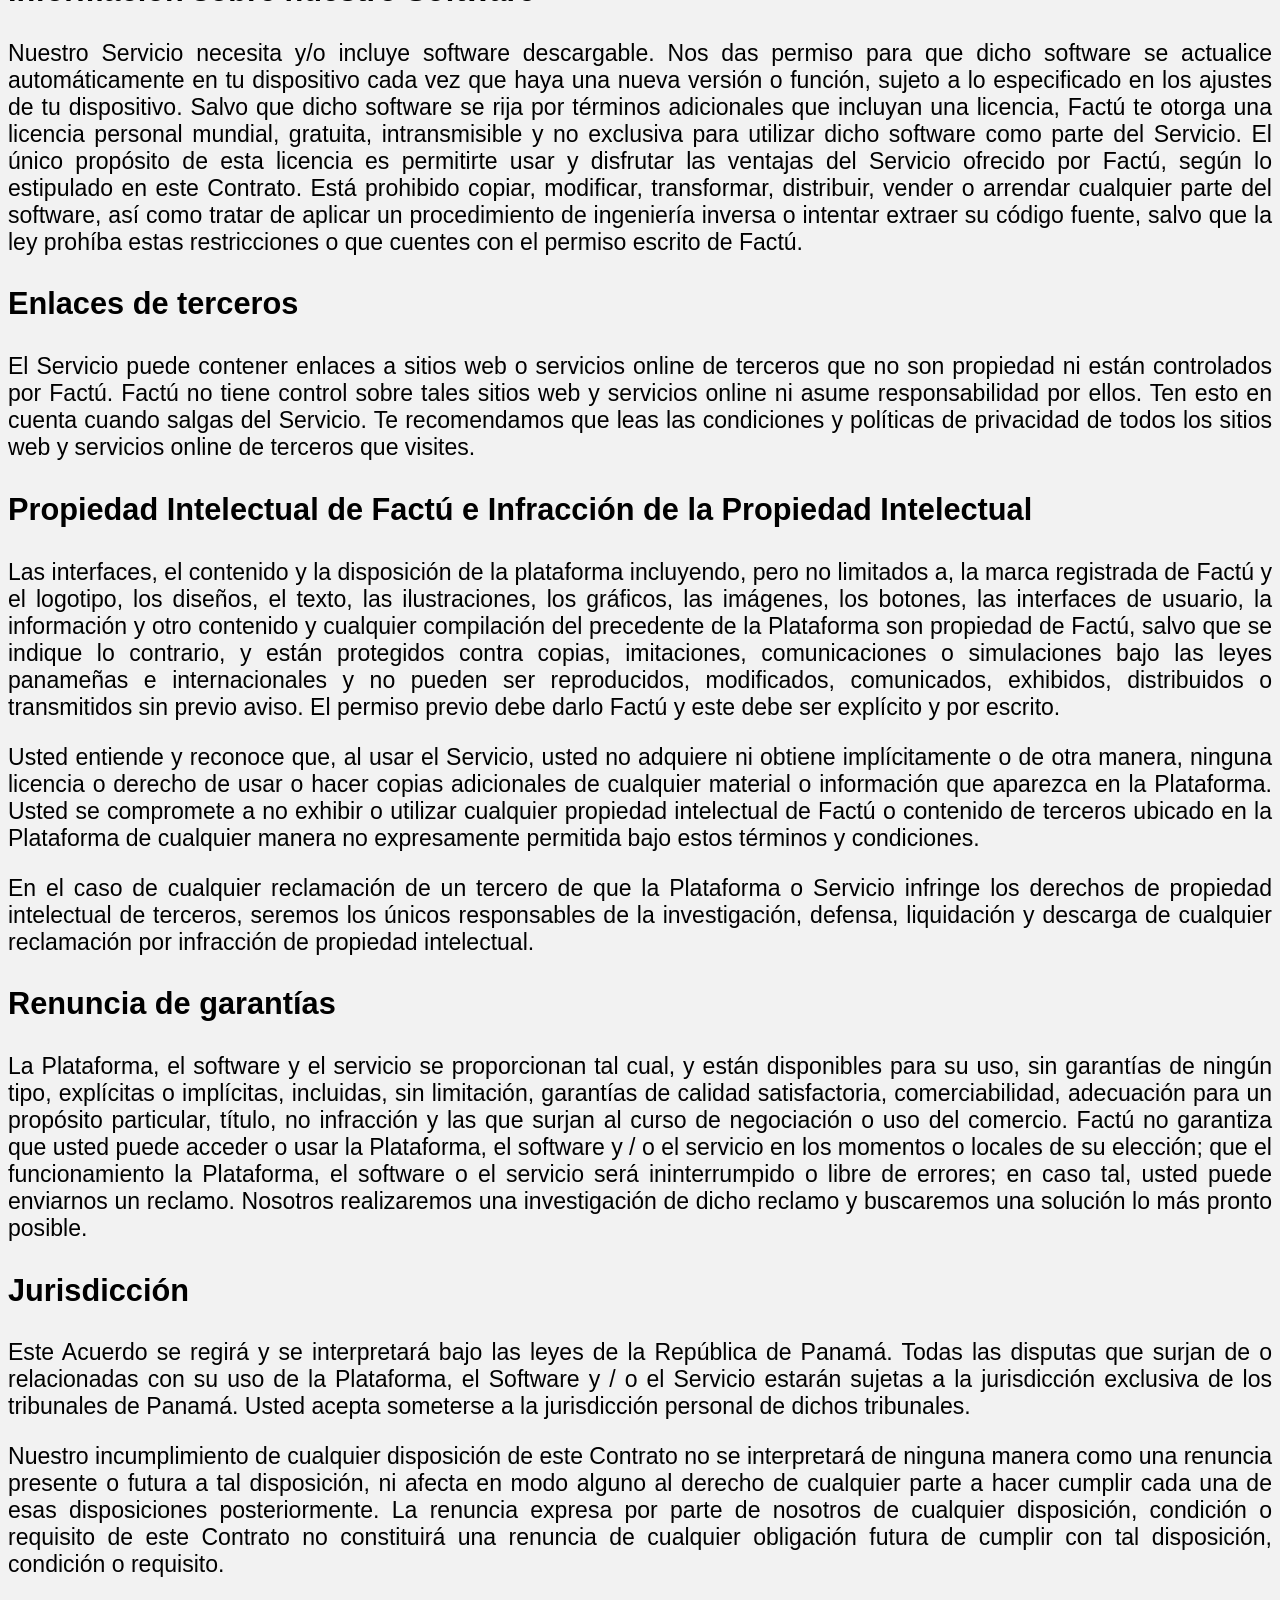
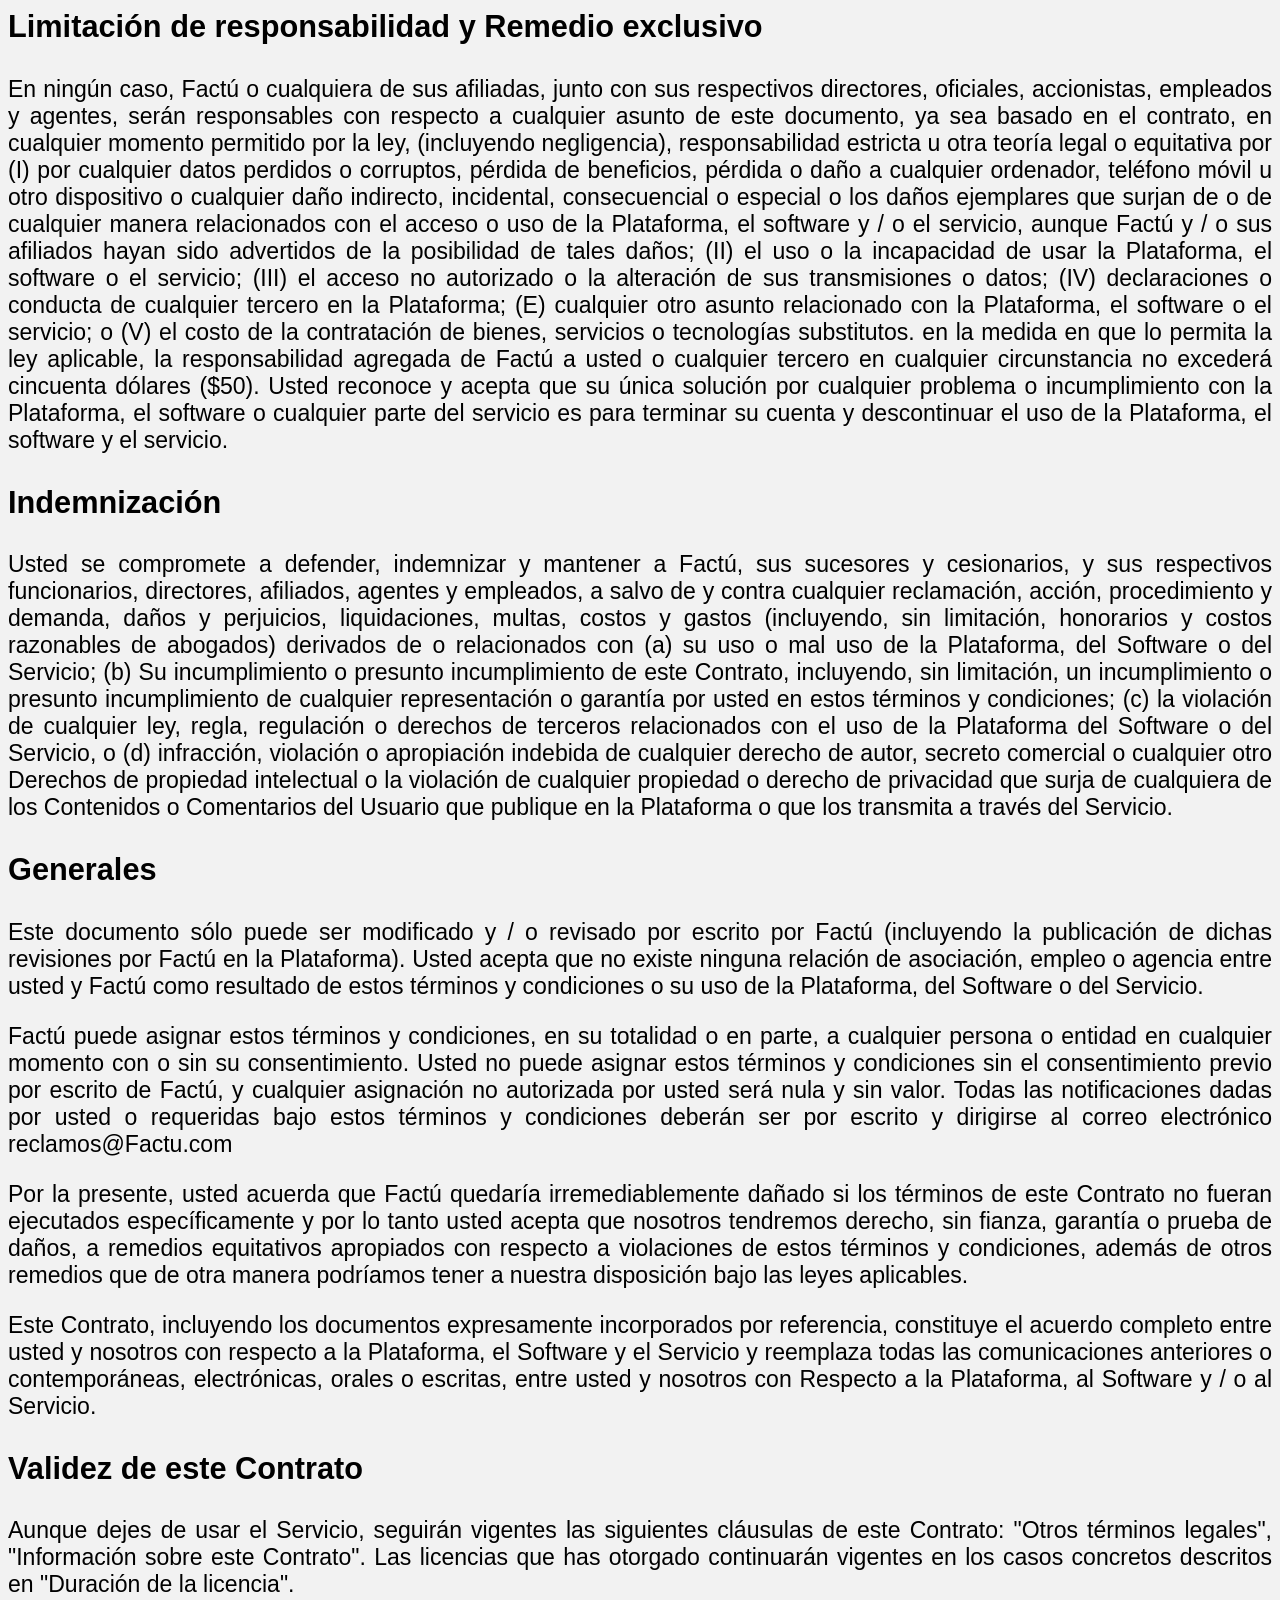
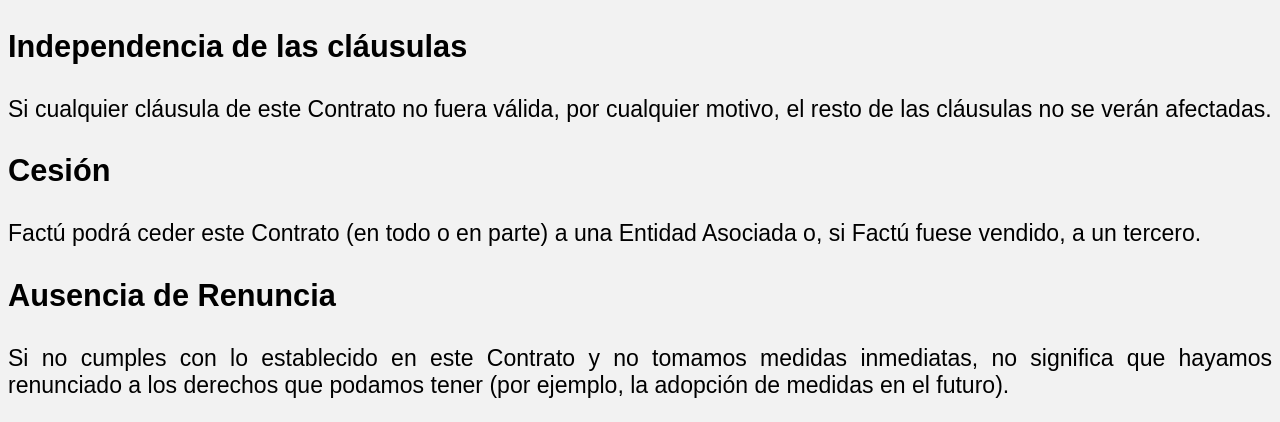
==== commit 2254718e: "bg color" ====
--- a/politicas-privacidad.html
+++ b/politicas-privacidad.html
@@ -10,6 +10,7 @@
         * {
             font-family: Arial, Helvetica, sans-serif;
             font-size: 1.2rem;
+            background-color: rgb(242, 242, 242);
         }
 
         p {
